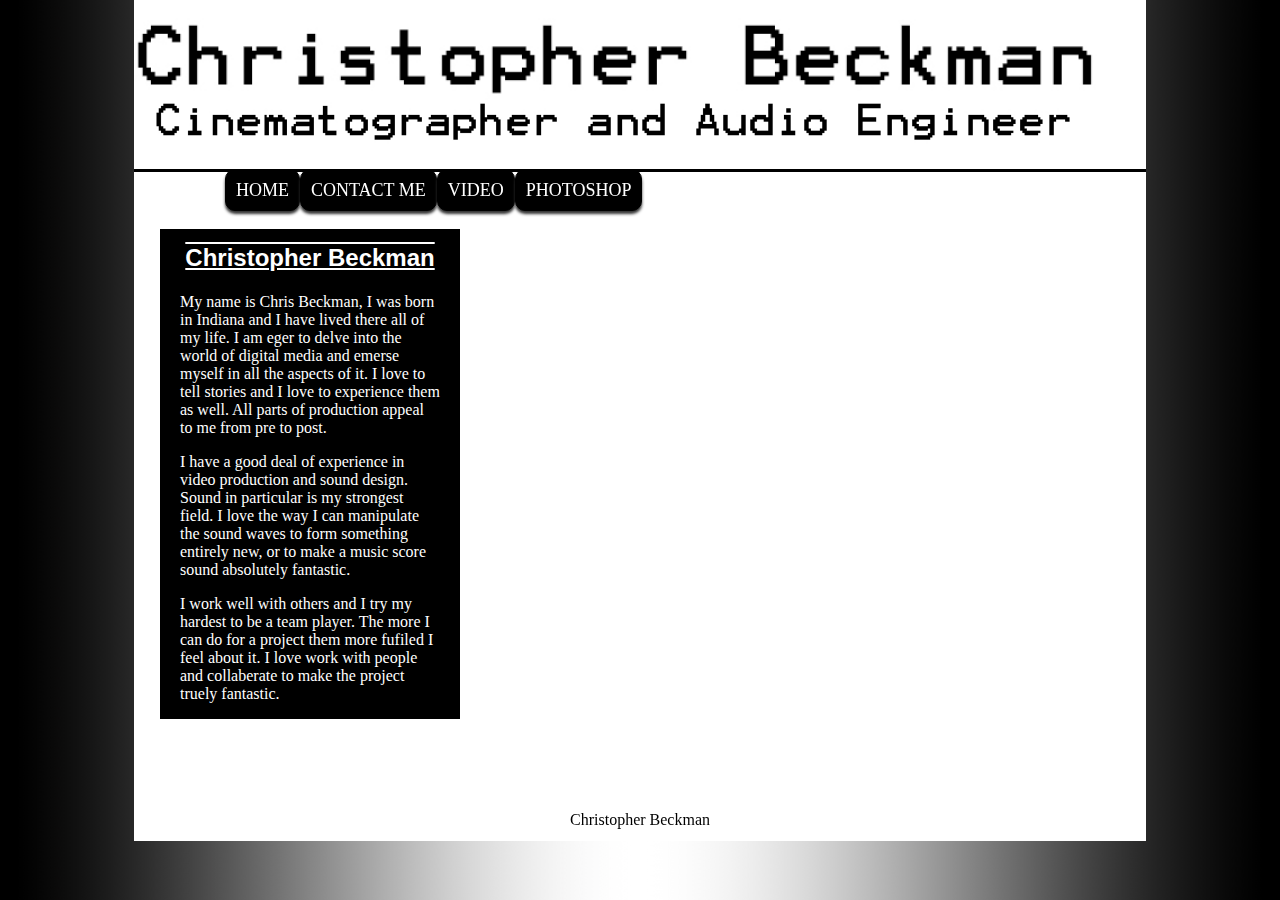
==== index.html @ 3deee0da "video update" ====
<!DOCTYPE html PUBLIC "-//W3C//DTD XHTML 1.0 Transitional//EN" "http://www.w3.org/TR/xhtml1/DTD/xhtml1-transitional.dtd">
<html xmlns="http://www.w3.org/1999/xhtml">
<head>

<meta description="Christopher Beckman's portfolio website, it contains all of the required information to both view his work and get into contact with him." /> 


<meta http-equiv="Content-Type" content="text/html; charset=utf-8" />

<title>Christopher Beckman - Home Page</title>

<link rel="shortcut icon" href="assets/favicon.ico" type="image/x-icon" />

<link href="style.css" rel="stylesheet" type="text/css" />

</head>

<body>

<div id="container">

<banner id="banner">
<img src="assets/clone-beginings.jpg" alt="many of the personalities of Chris" width="100%" />
</banner>

	<nav id="nav">
	 	<ul>
            <li><a href="index.html">HOME</a></li>
            <li><a href="contact.html">CONTACT ME</a></li>
                        <li><a href="video.html">VIDEO</a></li>
                        <li><a href="photoshop.html">PHOTOSHOP</a></li>
     	</ul>
    </nav>

    
<div id="content">
<section>
    <br />
<div id="left">
<h1>Christopher Beckman</h1>

<p>
My name is Chris Beckman, I was born in Indiana and I have lived there all of my life. I am eger to delve into the world of digital media and emerse myself in all the aspects of it. I love to tell stories and I love to experience them as well. All parts of production appeal to me from pre to post. 
</p>
<p>
I have a good deal of experience in video production and sound design. Sound in particular is my strongest field. I love the way I can manipulate the sound waves to form something entirely new, or to make a music score sound absolutely fantastic. 
</p>
<p>
I work well with others and I try my hardest to be a team player. The more I can do for a project them more fufiled I feel about it. I love work with people and collaberate to make the project truely fantastic. 
</p>

</div>
<div id="right"> <embed width="640" height="480" src="http://www.youtube.com/embed/n_iGy3E64hI"> </div>

</section>
</div>

<footer id="footer">
	Christopher Beckman
</footer>
</div>
</body>
</html>
---- style.css ----
@charset "utf-8";
/* CSS Document */

*{
	margin-top:0px;
}

body{
	background-color:#000;
	background-image:url(assets/background.jpg);
	background-repeat:repeat-y;
	background-position:center;
}

#container{
	width: 80%;
	min-height: 600px;	
	margin: 0 auto;
	background-color:#FFF;
}

#banner{
	margin:0 auto;
	background-color:#000;
}

#nav{
	font-size:large;
	padding-left:50px;
	margin: 0 auto;
	background-color:#000;
	text-align:center;
	position: relative;
	color:#FFF;
}

#nav ul
{
	width:920px;
	margin:0 auto;
	display:block;
	list-style-type: none;
	
}

#nav ul li
{
	position: relative;
	float:left;
	list-style:none;
	height:40px;
	border:thin solid #000;
	border-radius: 10px;
	box-shadow: 0px 3px 3px 0px #333;	
	background-color:#000;
	color:#FFF;
}

#nav ul li a:link, #nav li a:visited
{
	Display: block;
	padding: 10px 10px 10px 10px;
	color:#FFF;
	text-decoration: none;
	
}

#nav ul li a:hover
{
	background-color:#000;
	color:#FFF;
	border:thin solid #FFF;
	border-radius: 10px;
	box-shadow: 0px 3px 3px 0px #333;
	
}

#nav ul li ul {
     display: none
}
 
#nav ul li:hover ul {
     display: block;
     position: absolute;
}

#nav ul li:hover ul li a {
     display:block;
}

#content{
	width: 960px;
	min-height: 600px;	
	margin: 0 auto;
	background-color:#FFF;
	clear:both;
}

#footer{
	text-align:center;
	height:30px;
	color:#000;
	margin: 0 auto;
}

h1 {
	color:#000;
	font-weight:bold;
	font-family:"Lucida Sans Unicode", "Lucida Grande", sans-serif;
	font-size:x-large;
	text-decoration:underline overline;
	text-align:center;
}

P {
	color:#000;
	padding-left: 10px;
}

.lists{
	margin: 0 auto;
	width: 80%;
	background-color:#000;
	clear:both;
	border:thin solid #000000;
	border-radius: 10px;
}

.lists header{
	text-align:center;
	height:30px;
	background-color:#FFF;
	margin: 0 auto;
	border-radius: 10px;
	color:#000;
	border:thin solid #FFFFFF;
	font: bold 20px "Lucida Sans Unicode", "Lucida Grande", sans-serif 
}

.lists P{ padding: 10px;
}

#left{
	float:left;
	width:300px;	
	background:#000;
	color:#FFF;
	font-size:16px;
}

#left h1{
	color:#FFF;
	padding:5px;
	padding-top:15px;
}

#left p{
	color:#FFF;
	padding-right:20px;
	padding-left:20px;
}

#right{
	float:right;
	width:600px;
}

#centered{
	padding-right:150px;
	padding-left:150px;
}
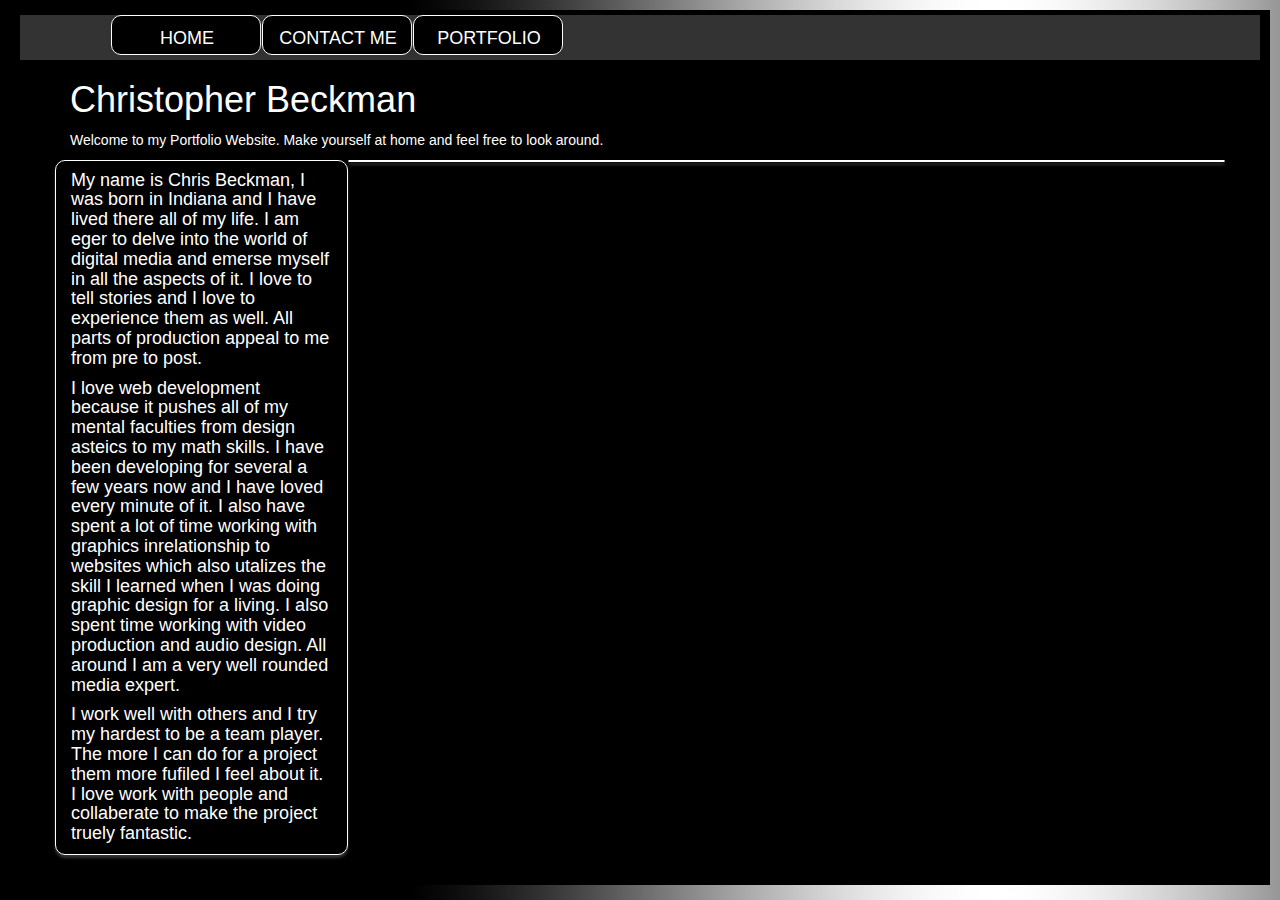
==== commit 0d6b6e1d: "portfolio major update" ====
--- a/index.html
+++ b/index.html
@@ -1,63 +1,61 @@
-<!DOCTYPE html PUBLIC "-//W3C//DTD XHTML 1.0 Transitional//EN" "http://www.w3.org/TR/xhtml1/DTD/xhtml1-transitional.dtd">
-<html xmlns="http://www.w3.org/1999/xhtml">
+<!DOCTYPE HTML>
+<html>
 <head>
 
-<meta description="Christopher Beckman's portfolio website, it contains all of the required information to both view his work and get into contact with him." /> 
 
+<link href="https://maxcdn.bootstrapcdn.com/bootstrap/3.3.6/css/bootstrap.min.css" rel="stylesheet" integrity="sha384-1q8mTJOASx8j1Au+a5WDVnPi2lkFfwwEAa8hDDdjZlpLegxhjVME1fgjWPGmkzs7" crossorigin="anonymous">
+<link rel="stylesheet" href="http://maxcdn.bootstrapcdn.com/bootstrap/3.3.6/css/bootstrap.min.css">
+<script src="https://ajax.googleapis.com/ajax/libs/jquery/1.12.0/jquery.min.js"></script>
+<script src="http://maxcdn.bootstrapcdn.com/bootstrap/3.3.6/js/bootstrap.min.js"></script>
+<link rel="shortcut icon" href="assets/img/favicon.ico" type="image/x-icon" />
+<link href="assets/styles/style.css" rel="stylesheet" type="text/css" />
 
-<meta http-equiv="Content-Type" content="text/html; charset=utf-8" />
-
-<title>Christopher Beckman - Home Page</title>
-
-<link rel="shortcut icon" href="assets/favicon.ico" type="image/x-icon" />
-
-<link href="style.css" rel="stylesheet" type="text/css" />
-
+<meta charset="utf-8">
+<title>Christopher Beckman - Home</title>
 </head>
 
 <body>
-
-<div id="container">
-
-<banner id="banner">
-<img src="assets/clone-beginings.jpg" alt="many of the personalities of Chris" width="100%" />
-</banner>
+<div id="body">
 
 	<nav id="nav">
 	 	<ul>
             <li><a href="index.html">HOME</a></li>
-            <li><a href="contact.html">CONTACT ME</a></li>
-                        <li><a href="video.html">VIDEO</a></li>
-                        <li><a href="photoshop.html">PHOTOSHOP</a></li>
+            <li><a href="views/contact_me.html">CONTACT ME</a></li>
+            <li><a href="#">PORTFOLIO</a>
+            <ul><li><a href="views/Portfolio/web_design.html">WEB DESIGN</a></li>
+            <li><a href="views/Portfolio/graphic_design.html">GRAPHIC DESIGN</a></li> 
+            <li><a href="views/Portfolio/audio_video.html">AUDIO/VISUAL</a></li>
+            <li><a href="views/Portfolio/game_design.html">GAME DESIGN</a></li></ul>
+            </li>
+
      	</ul>
     </nav>
+    
+<div class="container">
+<h1> Christopher Beckman </h1>
+<p> Welcome to my Portfolio Website. Make yourself at home and feel free to look around.  </p>
+
+	<div class="row">
+    	<div class="col-sm-3 stuff">
+        	<h4> My name is Chris Beckman, I was born in Indiana and I have lived there all of my life. I am eger to delve into the world of digital media and emerse myself in all the aspects of it. I love to tell stories and I love to experience them as well. All parts of production appeal to me from pre to post. </h4>
+			<h4> I love web development because it pushes all of my mental faculties from design asteics to my math skills. I have been developing for several a few years now and I have loved every minute of it. I also have spent a lot of time working with graphics inrelationship to websites which also utalizes the skill I learned when I was doing graphic design for a living. I also spent time working with video production and audio design. All around I am a very well rounded media expert.  </h4>
+			<h4>I work well with others and I try my hardest to be a team player. The more I can do for a project them more fufiled I feel about it. I love work with people and collaberate to make the project truely fantastic. </h4>
+        </div>
+        
+        <div class="col-sm-9 stuff">
+            <div id="crossfade">
+              <img src="assets/img/main_page_scroll/galaxy_860x530.jpg" alt="Image 1">
+              <img src="assets/img/main_page_scroll/marill_860x530.jpg" alt="Image 2">
+              <img src="assets/img/main_page_scroll/psychosis_860x530.jpg" alt="Image 3">
+              <img src="assets/img/main_page_scroll/pereigrination_860x530.jpg" alt="Image 4">
+			</div>
+        </div> 
+        
+	</div>   
+    </div>
+    <br>
 
     
-<div id="content">
-<section>
-    <br />
-<div id="left">
-<h1>Christopher Beckman</h1>
-
-<p>
-My name is Chris Beckman, I was born in Indiana and I have lived there all of my life. I am eger to delve into the world of digital media and emerse myself in all the aspects of it. I love to tell stories and I love to experience them as well. All parts of production appeal to me from pre to post. 
-</p>
-<p>
-I have a good deal of experience in video production and sound design. Sound in particular is my strongest field. I love the way I can manipulate the sound waves to form something entirely new, or to make a music score sound absolutely fantastic. 
-</p>
-<p>
-I work well with others and I try my hardest to be a team player. The more I can do for a project them more fufiled I feel about it. I love work with people and collaberate to make the project truely fantastic. 
-</p>
-
-</div>
-<div id="right"> <embed width="640" height="480" src="http://www.youtube.com/embed/n_iGy3E64hI"> </div>
-
-</section>
-</div>
-
-<footer id="footer">
-	Christopher Beckman
-</footer>
-</div>
+<script src="scripts/scripts.js" type="text/javascript"> </script>
 </body>
 </html>
--- a/assets/styles/style.css
+++ b/assets/styles/style.css
@@ -0,0 +1,205 @@
+@charset "utf-8";
+/* CSS Document */
+
+body{
+	background-image:url(../img/background.jpg);
+	margin: 10px;
+}
+
+#body{
+	background-color:#000;
+	color:#FFFFFF;
+	padding: 5px 10px 10px 10px;
+}
+
+.stuff{	
+	background-color:000;
+	color:#FFF;
+	border-radius: 10px;
+	box-shadow: 0px 3px 3px 0px #333;
+	border:thin solid #fff;	
+}
+
+.stuff h3{
+	background-color:#FFFFFF;
+	color:#000000;
+	padding:10px;
+	border-radius: 10px;
+	border:thin solid #666;	
+}
+
+#nav{
+	font-size:large;
+	padding-left:50px;
+	margin: 0 auto;
+	background-color:#333;
+	text-align:center;
+	position: relative;
+	color:#FFF;
+		height:45px;
+		    z-index: 1;
+}
+
+#nav ul
+{
+	margin:0 auto;
+	display:block;
+	list-style-type: none;
+		height:40px;
+		z-index: 1;
+		
+}
+
+#nav ul li
+{
+	position: relative;
+	float:left;
+	list-style:none;
+	height:40px;
+	border-radius: 10px;
+	box-shadow: 0px 3px 3px 0px #333;
+		border:thin solid #FFF;	
+	background-color:#000;
+	color:#FFF;
+	width:150px;
+	margin: 0px 0px 0px 1px;
+	z-index: 1;
+}
+
+#nav ul li a:link, #nav li a:visited
+{
+	Display: block;
+	padding: 10px 10px 10px 10px;
+	color:#FFF;
+	text-decoration: none;
+		height:40px;
+			width:150px;
+	
+}
+
+#nav ul li a:hover
+{
+	background-color:#FFF;
+	color:#000;
+	height:40px;
+	border:thin solid #000;
+	border-radius: 10px;
+	box-shadow: 0px 3px 3px 0px #333;
+	width:150px;
+	
+}
+
+#nav ul li ul {
+     display: none;
+	 	height:40px;
+			width:150px;
+}
+ 
+#nav ul li:hover ul {
+     display: block;
+     position: absolute;
+	 height:40px;
+	 	width:150px;
+
+}
+
+#nav ul li:hover ul li a {
+	position: relative;
+	clear:both;
+	float:left;
+	list-style:none;
+    display:block;
+	height:40px;
+		width:150px;
+}
+
+
+/* Css Cross fade for main page */
+#crossfade > img { 
+    width: 860px;
+    height: 530px;
+    position: absolute;
+    top: 10px;
+    left: 10px;
+    color: transparent;
+    opacity: 0;
+    z-index: 0;
+    -webkit-backface-visibility: hidden;
+    -webkit-animation: imageAnimation 24s linear infinite 0s;
+    -moz-animation: imageAnimation 24s linear infinite 0s;
+    -o-animation: imageAnimation 24s linear infinite 0s;
+    -ms-animation: imageAnimation 24s linear infinite 0s;
+    animation: imageAnimation 24s linear infinite 0s; 
+}
+
+#crossfade > img:nth-child(2)  {
+    -webkit-animation-delay: 6s;
+    -moz-animation-delay: 6s;
+    -o-animation-delay: 6s;
+    -ms-animation-delay: 6s;
+    animation-delay: 6s; 
+}
+#crossfade > img:nth-child(3) {
+    -webkit-animation-delay: 12s;
+    -moz-animation-delay: 12s;
+    -o-animation-delay: 12s;
+    -ms-animation-delay: 12s;
+    animation-delay: 12s; 
+}
+#crossfade > img:nth-child(4) {
+    -webkit-animation-delay: 18s;
+    -moz-animation-delay: 18s;
+    -o-animation-delay: 18s;
+    -ms-animation-delay: 18s;
+    animation-delay: 18s; 
+}
+
+@-webkit-keyframes imageAnimation { 
+    0% { opacity: 0;
+    -webkit-animation-timing-function: ease-in; }
+    8% { opacity: 1;
+         -webkit-animation-timing-function: ease-out; }
+    17% { opacity: 1 }
+    25% { opacity: 0 }
+    100% { opacity: 0 }
+}
+
+@-moz-keyframes imageAnimation { 
+    0% { opacity: 0;
+    -moz-animation-timing-function: ease-in; }
+    8% { opacity: 1;
+         -moz-animation-timing-function: ease-out; }
+    17% { opacity: 1 }
+    25% { opacity: 0 }
+    100% { opacity: 0 }
+}
+
+@-o-keyframes imageAnimation { 
+    0% { opacity: 0;
+    -o-animation-timing-function: ease-in; }
+    8% { opacity: 1;
+         -o-animation-timing-function: ease-out; }
+    17% { opacity: 1 }
+    25% { opacity: 0 }
+    100% { opacity: 0 }
+}
+
+@-ms-keyframes imageAnimation { 
+    0% { opacity: 0;
+    -ms-animation-timing-function: ease-in; }
+    8% { opacity: 1;
+         -ms-animation-timing-function: ease-out; }
+    17% { opacity: 1 }
+    25% { opacity: 0 }
+    100% { opacity: 0 }
+}
+
+@keyframes imageAnimation { 
+    0% { opacity: 0;
+    animation-timing-function: ease-in; }
+    8% { opacity: 1;
+         animation-timing-function: ease-out; }
+    17% { opacity: 1 }
+    25% { opacity: 0 }
+    100% { opacity: 0 }
+}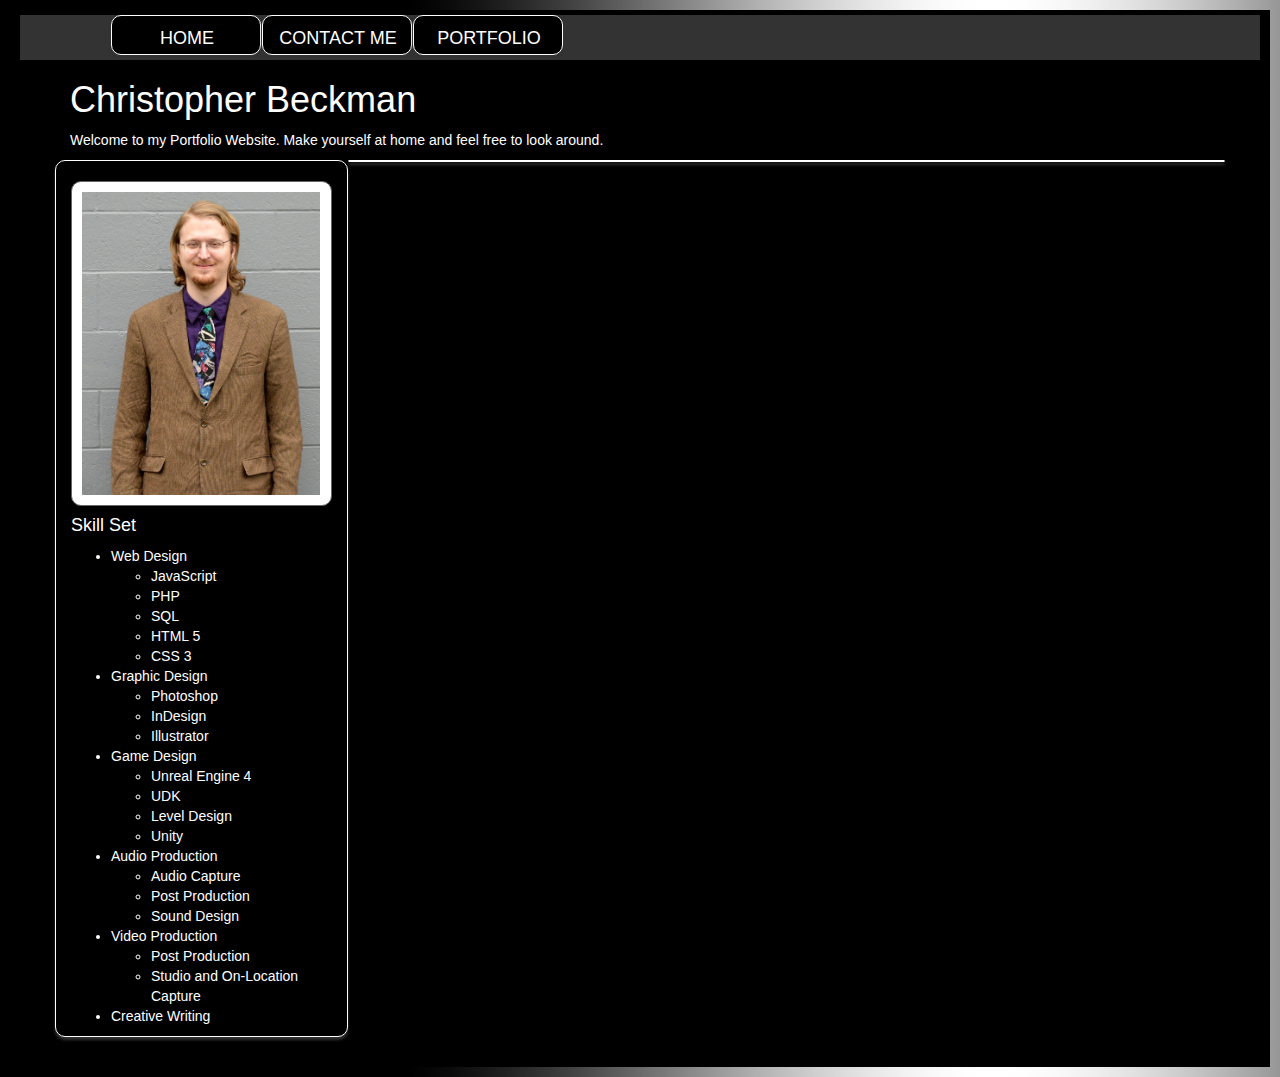
==== commit 52d3691c: "Index update" ====
--- a/index.html
+++ b/index.html
@@ -37,20 +37,56 @@
 
 	<div class="row">
     	<div class="col-sm-3 stuff">
-        	<h4> My name is Chris Beckman, I was born in Indiana and I have lived there all of my life. I am eger to delve into the world of digital media and emerse myself in all the aspects of it. I love to tell stories and I love to experience them as well. All parts of production appeal to me from pre to post. </h4>
-			<h4> I love web development because it pushes all of my mental faculties from design asteics to my math skills. I have been developing for several a few years now and I have loved every minute of it. I also have spent a lot of time working with graphics inrelationship to websites which also utalizes the skill I learned when I was doing graphic design for a living. I also spent time working with video production and audio design. All around I am a very well rounded media expert.  </h4>
-			<h4>I work well with others and I try my hardest to be a team player. The more I can do for a project them more fufiled I feel about it. I love work with people and collaberate to make the project truely fantastic. </h4>
+        	<h3> <img src="assets/img/Christopher Beckman 2.jpg" class="img-responsive"> </h3>
+           	<h4> Skill Set </h4>
+            <ul>
+            <li>Web Design</li>
+                <ul>
+                    <li> JavaScript </li>
+                    <li> PHP </li> 
+                    <li> SQL </li>
+                    <li> HTML 5 </li>
+                    <li> CSS 3 </li>
+                </ul>
+            <li>Graphic Design </li>
+            	<ul> 
+                	<li> Photoshop </li>
+                    <li> InDesign </li>
+                    <li> Illustrator </li>
+                </ul>
+            	
+            <li>Game Design </li>
+                <ul>
+                    <li>Unreal Engine 4</li>
+                    <li>UDK</li>
+                    <li>Level Design</li>
+                    <li>Unity</li>
+                </ul>
+            <li>Audio Production </li>
+            	<ul>
+                	<li> Audio Capture </li>
+                    <li> Post Production </li>
+                    <li> Sound Design </li>
+                 </ul>
+            <li>Video Production </li>
+            	<ul> 
+                	<li> Post Production </li>
+                    <li> Studio and On-Location Capture </li>
+                </ul>
+            <li>Creative Writing</li>
+            </ul>
         </div>
         
         <div class="col-sm-9 stuff">
             <div id="crossfade">
-              <img src="assets/img/main_page_scroll/galaxy_860x530.jpg" alt="Image 1">
-              <img src="assets/img/main_page_scroll/marill_860x530.jpg" alt="Image 2">
-              <img src="assets/img/main_page_scroll/psychosis_860x530.jpg" alt="Image 3">
-              <img src="assets/img/main_page_scroll/pereigrination_860x530.jpg" alt="Image 4">
+             <img src="assets/img/main_page_scroll/galaxy_860x530.jpg" class="img-responsive"alt="Image 1"> 
+              <img src="assets/img/main_page_scroll/marill_860x530.jpg" class="img-responsive" alt="Image 2">
+              <img src="assets/img/main_page_scroll/psychosis_860x530.jpg" class="img-responsive" alt="Image 3">
+              <img src="assets/img/main_page_scroll/pereigrination_860x530.jpg" class="img-responsive" alt="Image 4">
 			</div>
+
         </div> 
-        
+       
 	</div>   
     </div>
     <br>
--- a/assets/styles/style.css
+++ b/assets/styles/style.css
@@ -116,8 +116,6 @@
 
 /* Css Cross fade for main page */
 #crossfade > img { 
-    width: 860px;
-    height: 530px;
     position: absolute;
     top: 10px;
     left: 10px;
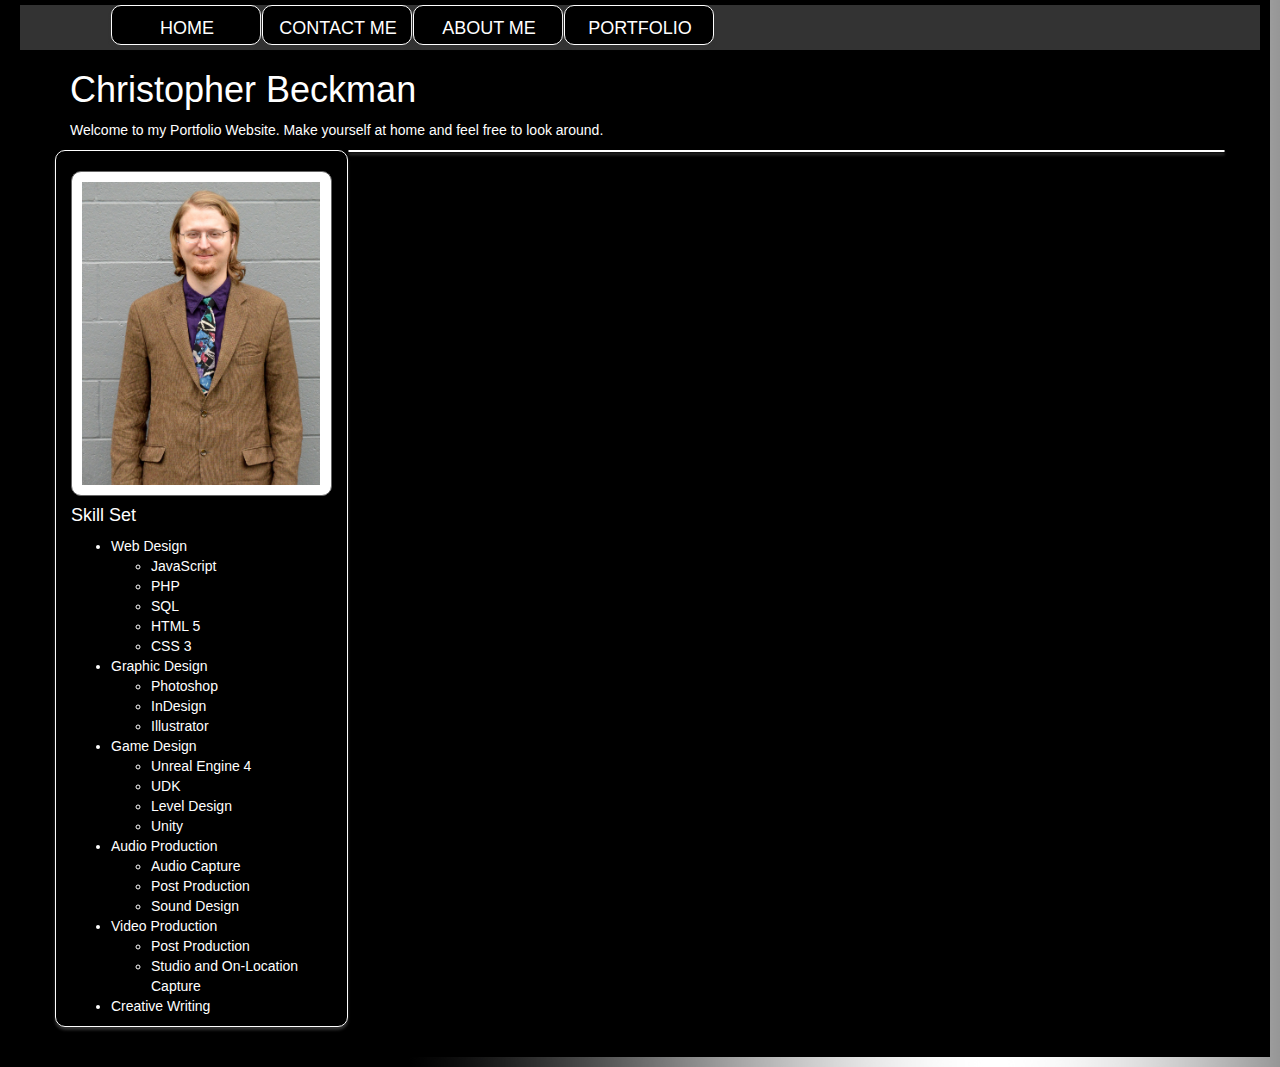
==== commit b5e4e04c: "test of about page" ====
--- a/index.html
+++ b/index.html
@@ -21,12 +21,13 @@
 	 	<ul>
             <li><a href="index.html">HOME</a></li>
             <li><a href="views/contact_me.html">CONTACT ME</a></li>
+            <li><a href="views/about_me.html">ABOUT ME</a></li>
             <li><a href="#">PORTFOLIO</a>
             <ul><li><a href="views/Portfolio/web_design.html">WEB DESIGN</a></li>
             <li><a href="views/Portfolio/graphic_design.html">GRAPHIC DESIGN</a></li> 
             <li><a href="views/Portfolio/audio_video.html">AUDIO/VISUAL</a></li>
-            <li><a href="views/Portfolio/game_design.html">GAME DESIGN</a></li></ul>
-            </li>
+            <li><a href="views/Portfolio/game_design.html">GAME DESIGN</a></li>
+            </ul></li>
 
      	</ul>
     </nav>
@@ -94,4 +95,4 @@
     
 <script src="scripts/scripts.js" type="text/javascript"> </script>
 </body>
-</html>
+</html>--- a/assets/styles/style.css
+++ b/assets/styles/style.css
@@ -3,9 +3,17 @@
 
 body{
 	background-image:url(../img/background.jpg);
-	margin: 10px;
-}
-
+	margin-bottom: 10px;
+	margin-left:10px;
+	margin-right:10px;
+}
+
+input
+{
+	color:#000000;
+	background:#CCCCCC;
+	border-radius:4px;
+}
 #body{
 	background-color:#000;
 	color:#FFFFFF;
@@ -200,4 +208,24 @@
     17% { opacity: 1 }
     25% { opacity: 0 }
     100% { opacity: 0 }
+}
+
+div#mp3_player{
+  width:510px; 
+  height:70px; 
+  background: #000;       
+  padding:5px;
+  margin:50px auto;
+}
+div#mp3_player > div > audio{
+  width:500px; 
+  background: #000;
+  float:left;
+}
+
+div#mp3_player > canvas {
+  width:500px;
+  height:30px; 
+  background:#002d3c;
+  float:left;
 }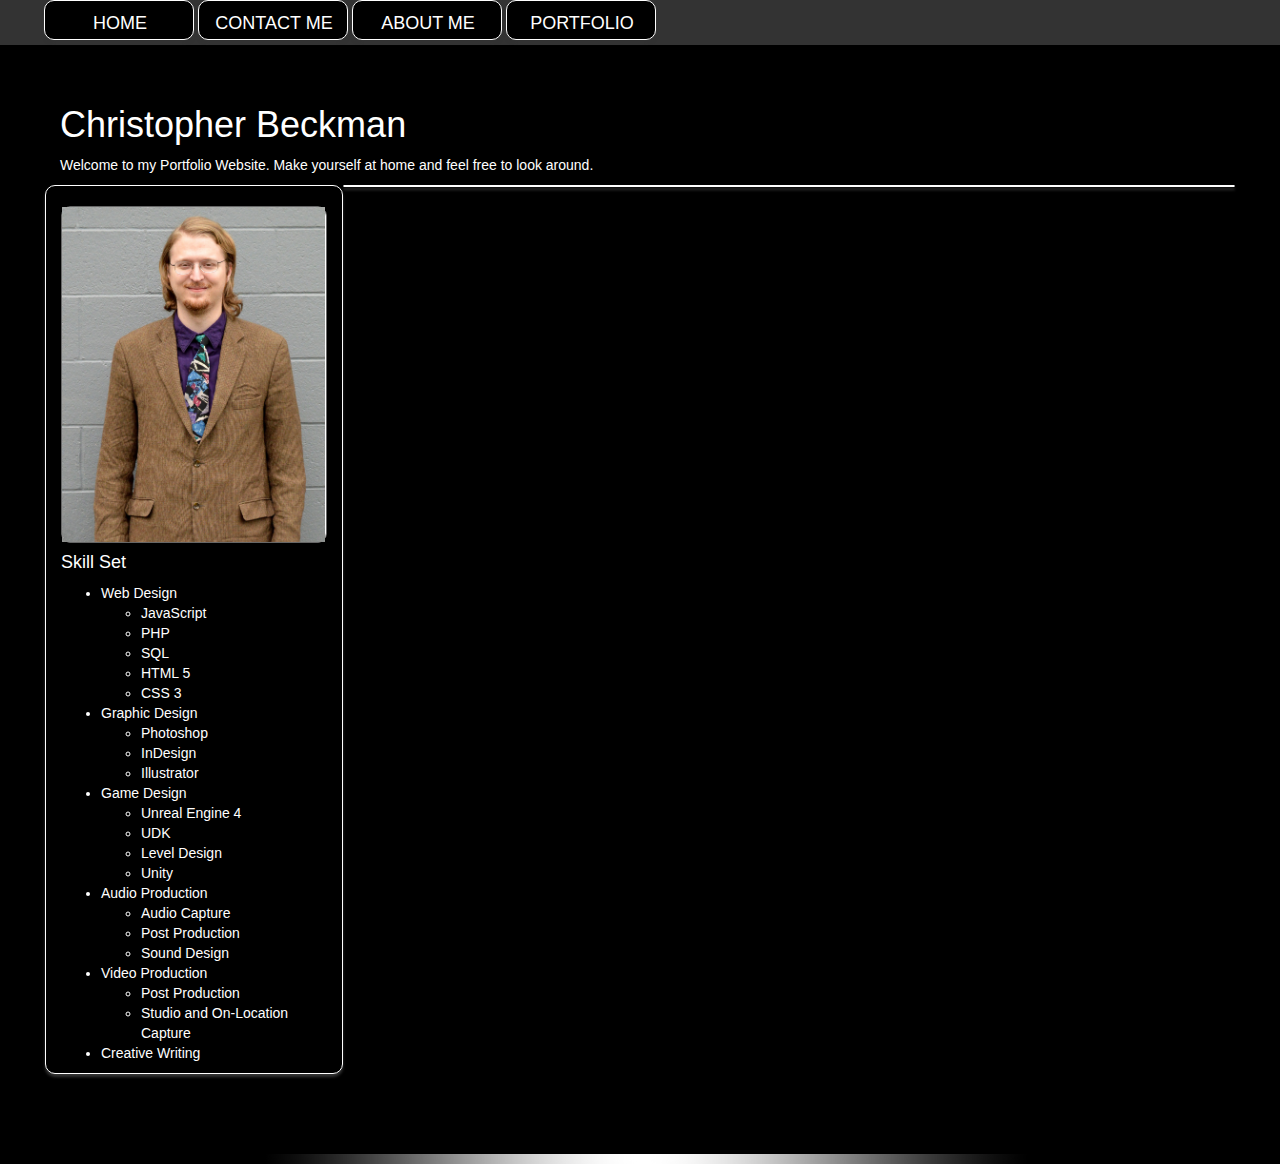
==== commit 34575098: "added new item to web developement" ====
--- a/index.html
+++ b/index.html
@@ -32,7 +32,7 @@
      	</ul>
     </nav>
     
-<div class="container">
+<div class="content">
 <h1> Christopher Beckman </h1>
 <p> Welcome to my Portfolio Website. Make yourself at home and feel free to look around.  </p>
 
--- a/assets/styles/style.css
+++ b/assets/styles/style.css
@@ -3,9 +3,9 @@
 
 body{
 	background-image:url(../img/background.jpg);
+	background-repeat:repeat-y;
+	background-size:100%;
 	margin-bottom: 10px;
-	margin-left:10px;
-	margin-right:10px;
 }
 
 input
@@ -17,9 +17,11 @@
 #body{
 	background-color:#000;
 	color:#FFFFFF;
-	padding: 5px 10px 10px 10px;
-}
-
+}
+
+.content{
+	margin:60px;
+}
 .stuff{	
 	background-color:000;
 	color:#FFF;
@@ -31,14 +33,12 @@
 .stuff h3{
 	background-color:#FFFFFF;
 	color:#000000;
-	padding:10px;
 	border-radius: 10px;
 	border:thin solid #666;	
 }
 
 #nav{
 	font-size:large;
-	padding-left:50px;
 	margin: 0 auto;
 	background-color:#333;
 	text-align:center;
@@ -70,7 +70,7 @@
 	background-color:#000;
 	color:#FFF;
 	width:150px;
-	margin: 0px 0px 0px 1px;
+	margin: 0px 0px 0px 4px;
 	z-index: 1;
 }
 
@@ -119,6 +119,10 @@
     display:block;
 	height:40px;
 		width:150px;
+}
+
+.backup {
+	font-size:small;	
 }
 
 
@@ -210,20 +214,21 @@
     100% { opacity: 0 }
 }
 
-div#mp3_player{
+/* MP3 player styling */
+div.mp3_player{
   width:510px; 
   height:70px; 
   background: #000;       
   padding:5px;
   margin:50px auto;
 }
-div#mp3_player > div > audio{
+div.mp3_player > div > audio{
   width:500px; 
   background: #000;
   float:left;
 }
 
-div#mp3_player > canvas {
+div.mp3_player > canvas {
   width:500px;
   height:30px; 
   background:#002d3c;
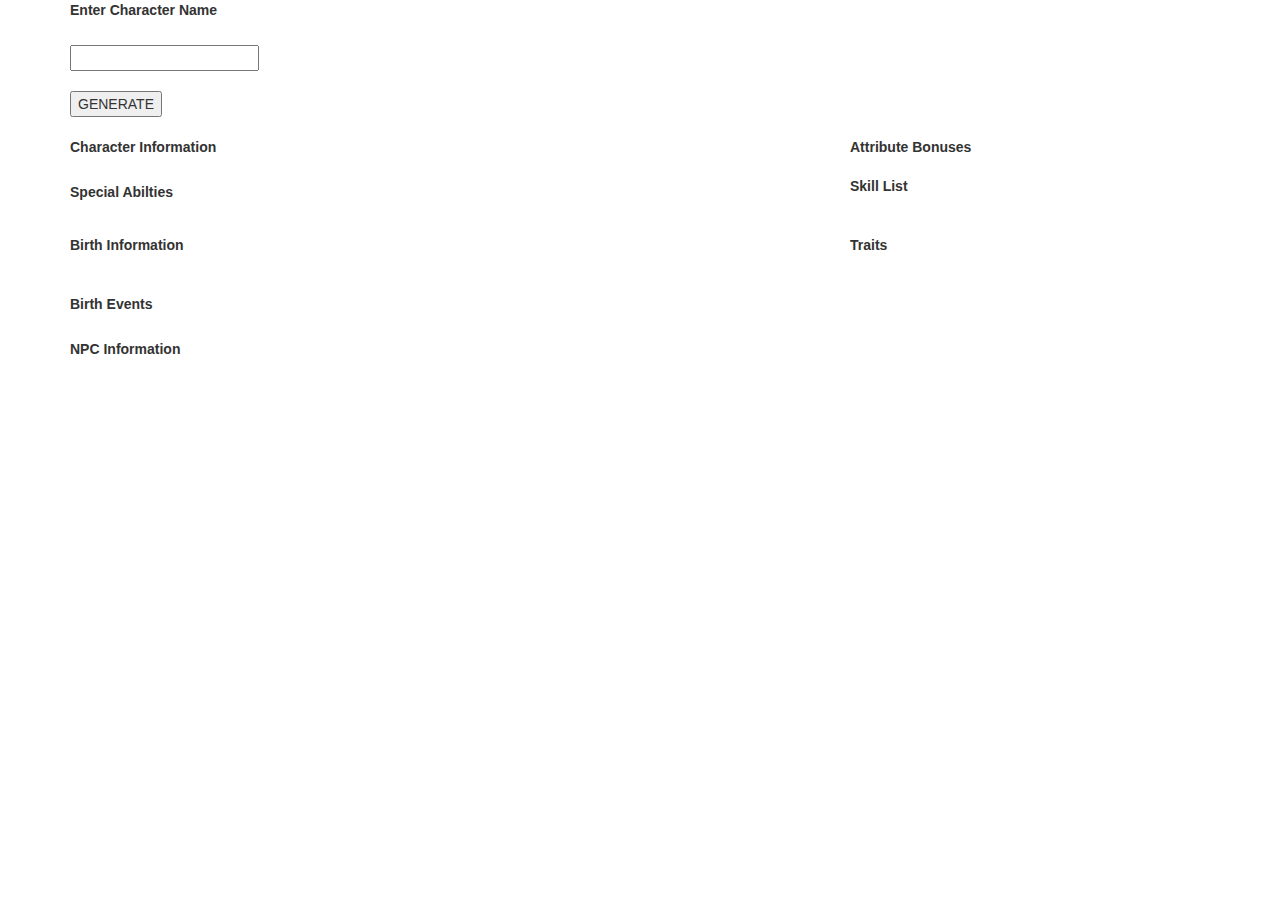
==== commit e1b14277: "replacing portfolio page with character generator page" ====
--- a/index.html
+++ b/index.html
@@ -1,98 +1,113 @@
 <!DOCTYPE HTML>
 <html>
 <head>
-
-
-<link href="https://maxcdn.bootstrapcdn.com/bootstrap/3.3.6/css/bootstrap.min.css" rel="stylesheet" integrity="sha384-1q8mTJOASx8j1Au+a5WDVnPi2lkFfwwEAa8hDDdjZlpLegxhjVME1fgjWPGmkzs7" crossorigin="anonymous">
-<link rel="stylesheet" href="http://maxcdn.bootstrapcdn.com/bootstrap/3.3.6/css/bootstrap.min.css">
-<script src="https://ajax.googleapis.com/ajax/libs/jquery/1.12.0/jquery.min.js"></script>
-<script src="http://maxcdn.bootstrapcdn.com/bootstrap/3.3.6/js/bootstrap.min.js"></script>
-<link rel="shortcut icon" href="assets/img/favicon.ico" type="image/x-icon" />
-<link href="assets/styles/style.css" rel="stylesheet" type="text/css" />
-
 <meta charset="utf-8">
-<title>Christopher Beckman - Home</title>
+<title>Heroes of Legend Character Generator</title>
+<link rel="stylesheet" href="styles/bootstrap/bootstrap.css"/>
+<link rel="stylesheet" href="styles/bootstrap/bootstrap.min.css"/>
+<link rel="stylesheet" href="styles/bootstrap/bootstrap-theme.css"/>
+<link rel="stylesheet" href="styles/bootstrap/bootstrap-theme.min.css"/>
+<script src="scripts/jquery-3.1.0.min.js"></script>
+<link rel="stylesheet" href="styles/style.css"/>
 </head>
 
 <body>
+
 <div id="body">
 
-	<nav id="nav">
-	 	<ul>
-            <li><a href="index.html">HOME</a></li>
-            <li><a href="views/contact_me.html">CONTACT ME</a></li>
-            <li><a href="views/about_me.html">ABOUT ME</a></li>
-            <li><a href="#">PORTFOLIO</a>
-            <ul><li><a href="views/Portfolio/web_design.html">WEB DESIGN</a></li>
-            <li><a href="views/Portfolio/graphic_design.html">GRAPHIC DESIGN</a></li> 
-            <li><a href="views/Portfolio/audio_video.html">AUDIO/VISUAL</a></li>
-            <li><a href="views/Portfolio/game_design.html">GAME DESIGN</a></li>
-            </ul></li>
+<div class="container">
 
-     	</ul>
-    </nav>
-    
-<div class="content">
-<h1> Christopher Beckman </h1>
-<p> Welcome to my Portfolio Website. Make yourself at home and feel free to look around.  </p>
+<div class="row">
+<div class="col-lg-12">
+<label>Enter Character Name</label><br><br>
+</div>
+</div>
 
-	<div class="row">
-    	<div class="col-sm-3 stuff">
-        	<h3> <img src="assets/img/Christopher Beckman 2.jpg" class="img-responsive"> </h3>
-           	<h4> Skill Set </h4>
-            <ul>
-            <li>Web Design</li>
-                <ul>
-                    <li> JavaScript </li>
-                    <li> PHP </li> 
-                    <li> SQL </li>
-                    <li> HTML 5 </li>
-                    <li> CSS 3 </li>
-                </ul>
-            <li>Graphic Design </li>
-            	<ul> 
-                	<li> Photoshop </li>
-                    <li> InDesign </li>
-                    <li> Illustrator </li>
-                </ul>
-            	
-            <li>Game Design </li>
-                <ul>
-                    <li>Unreal Engine 4</li>
-                    <li>UDK</li>
-                    <li>Level Design</li>
-                    <li>Unity</li>
-                </ul>
-            <li>Audio Production </li>
-            	<ul>
-                	<li> Audio Capture </li>
-                    <li> Post Production </li>
-                    <li> Sound Design </li>
-                 </ul>
-            <li>Video Production </li>
-            	<ul> 
-                	<li> Post Production </li>
-                    <li> Studio and On-Location Capture </li>
-                </ul>
-            <li>Creative Writing</li>
-            </ul>
-        </div>
-        
-        <div class="col-sm-9 stuff">
-            <div id="crossfade">
-             <img src="assets/img/main_page_scroll/galaxy_860x530.jpg" class="img-responsive"alt="Image 1"> 
-              <img src="assets/img/main_page_scroll/marill_860x530.jpg" class="img-responsive" alt="Image 2">
-              <img src="assets/img/main_page_scroll/psychosis_860x530.jpg" class="img-responsive" alt="Image 3">
-              <img src="assets/img/main_page_scroll/pereigrination_860x530.jpg" class="img-responsive" alt="Image 4">
-			</div>
+<div class="row">
+<div class="col-lg-12">
+<input class="name" id="charName" type="text"> </input><br><br>
+</div>
+</div>
 
-        </div> 
-       
-	</div>   
-    </div>
-    <br>
+<div class="row">
+<div class="col-lg-12">
+<button class="name_submit" type="submit" onClick="player.generateCharacter();" value="GENERATE"> GENERATE </button>
+</div>
+</div>
 
-    
-<script src="scripts/scripts.js" type="text/javascript"> </script>
+<br>
+<div class="row">
+<div class="col-sm-8">
+<label>Character Information</label>
+	<div id="characterInfo"> 
+	</div>
+<br>
+<label>Special Abilties</label>
+<div id="specialAbilities"> </div>
+</div>
+<div class="col-sm-4">
+	<label>Attribute Bonuses</label>
+	<ul id ="attirubteBonus"> </ul>
+	<label>Skill List</label>
+	<ul id="skillList"></ul>
+</div>
+</div>
+
+
+
+<br>
+<div class="row">
+<div class="col-sm-8">
+<label>Birth Information</label>
+<div id="birthInfo"> </div>
+</div>
+<div class="col-sm-4">
+<label>Traits</label>
+<ul id="traitInfo"> </ul>
+</div>
+</div>
+
+<br>
+<div class="row">
+<div class="col-sm-12">
+<label>Birth Events</label>
+<div id="birthEvent"> </div>
+<br> 
+
+<!-- <label>Childhood Events</label>
+<div id="childhoodEvent"> </div>
+<br>
+<label>Adolescent Events</label>
+<div id="adolescentEvent"> </div>
+<br>
+<label>Adult Events</label>
+<div id="adultEvent"> </div>
+<br> -->
+</div>
+
+</div>
+
+
+<div class="row">
+<div class="col-sm-12">
+<label>NPC Information</label>
+<div id="npcInfo"></div>
+</div>
+</div>
+
+
+</div>
+</div>
+
+<script src="scripts/playerStart.js" type="text/javascript"> </script>
+<script src="scripts/100s.js" type="text/javascript"> </script>
+<script src="scripts/200s.js" type="text/javascript"> </script>
+<script src="scripts/alignment.js" type="text/javascript"> </script>
+<script src="scripts/400s.js" type="text/javascript"> </script>
+<script src="scripts/500s.js" type="text/javascript"> </script>
+<script src="scripts/700s.js" type="text/javascript"> </script>
+<script src="scripts/800s.js" type="text/javascript"> </script>
+<script src="scripts/quick_functions.js" type="text/javascript"> </script>
+<script src="scripts/generateNPC.js" type="text/javascript"> </script>
 </body>
 </html>--- a/styles/style.css
+++ b/styles/style.css
@@ -0,0 +1 @@
+hr { width:100%; height:1px; background: #fff }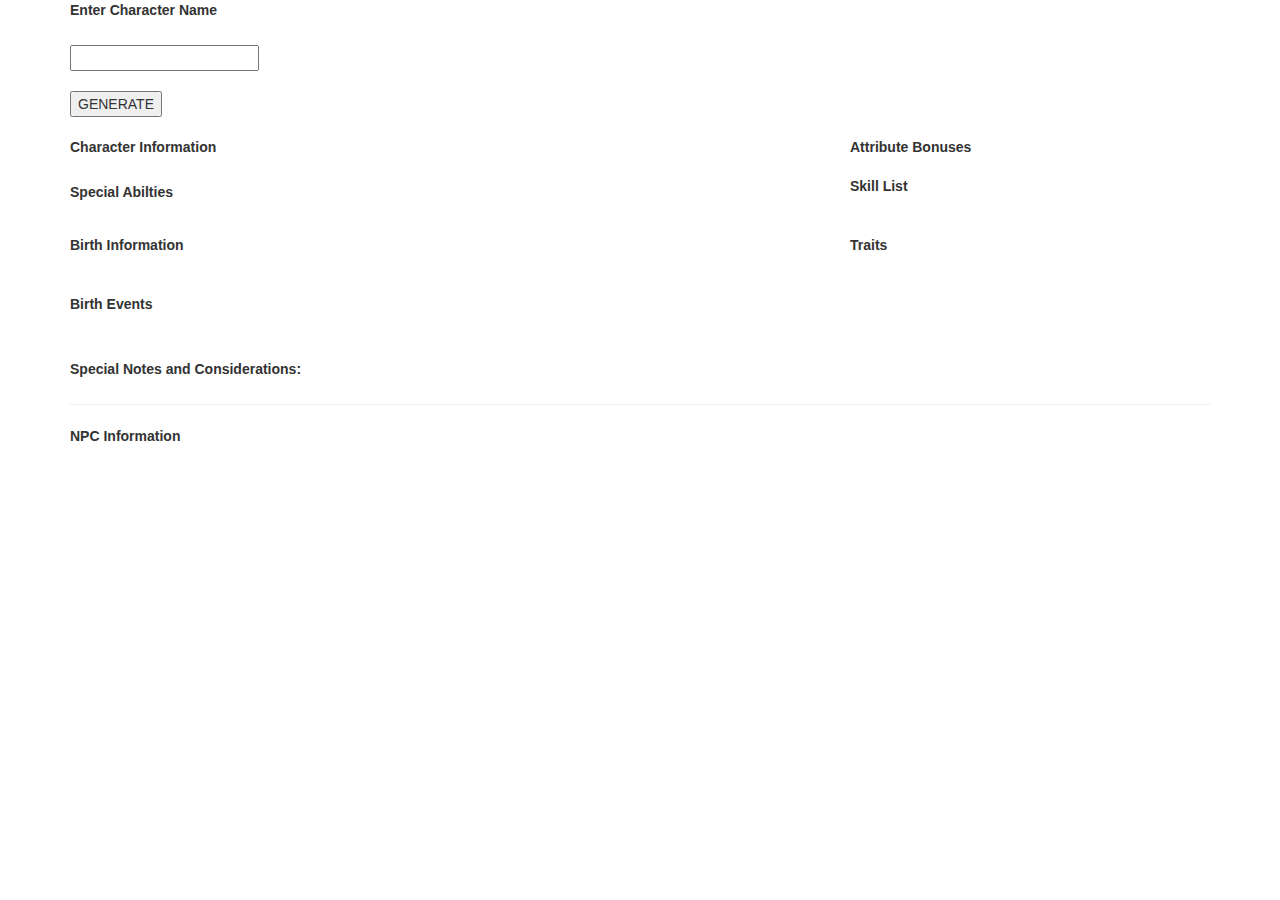
==== commit b5ca2102: "more updates being made live" ====
--- a/index.html
+++ b/index.html
@@ -87,6 +87,15 @@
 
 </div>
 
+<br>
+<div class="row">
+<div class="col-sm-12">
+<label>Special Notes and Considerations:</label>
+<div id="playerNotes"> </div>
+</div>
+</div>
+
+<hr> 
 
 <div class="row">
 <div class="col-sm-12">
